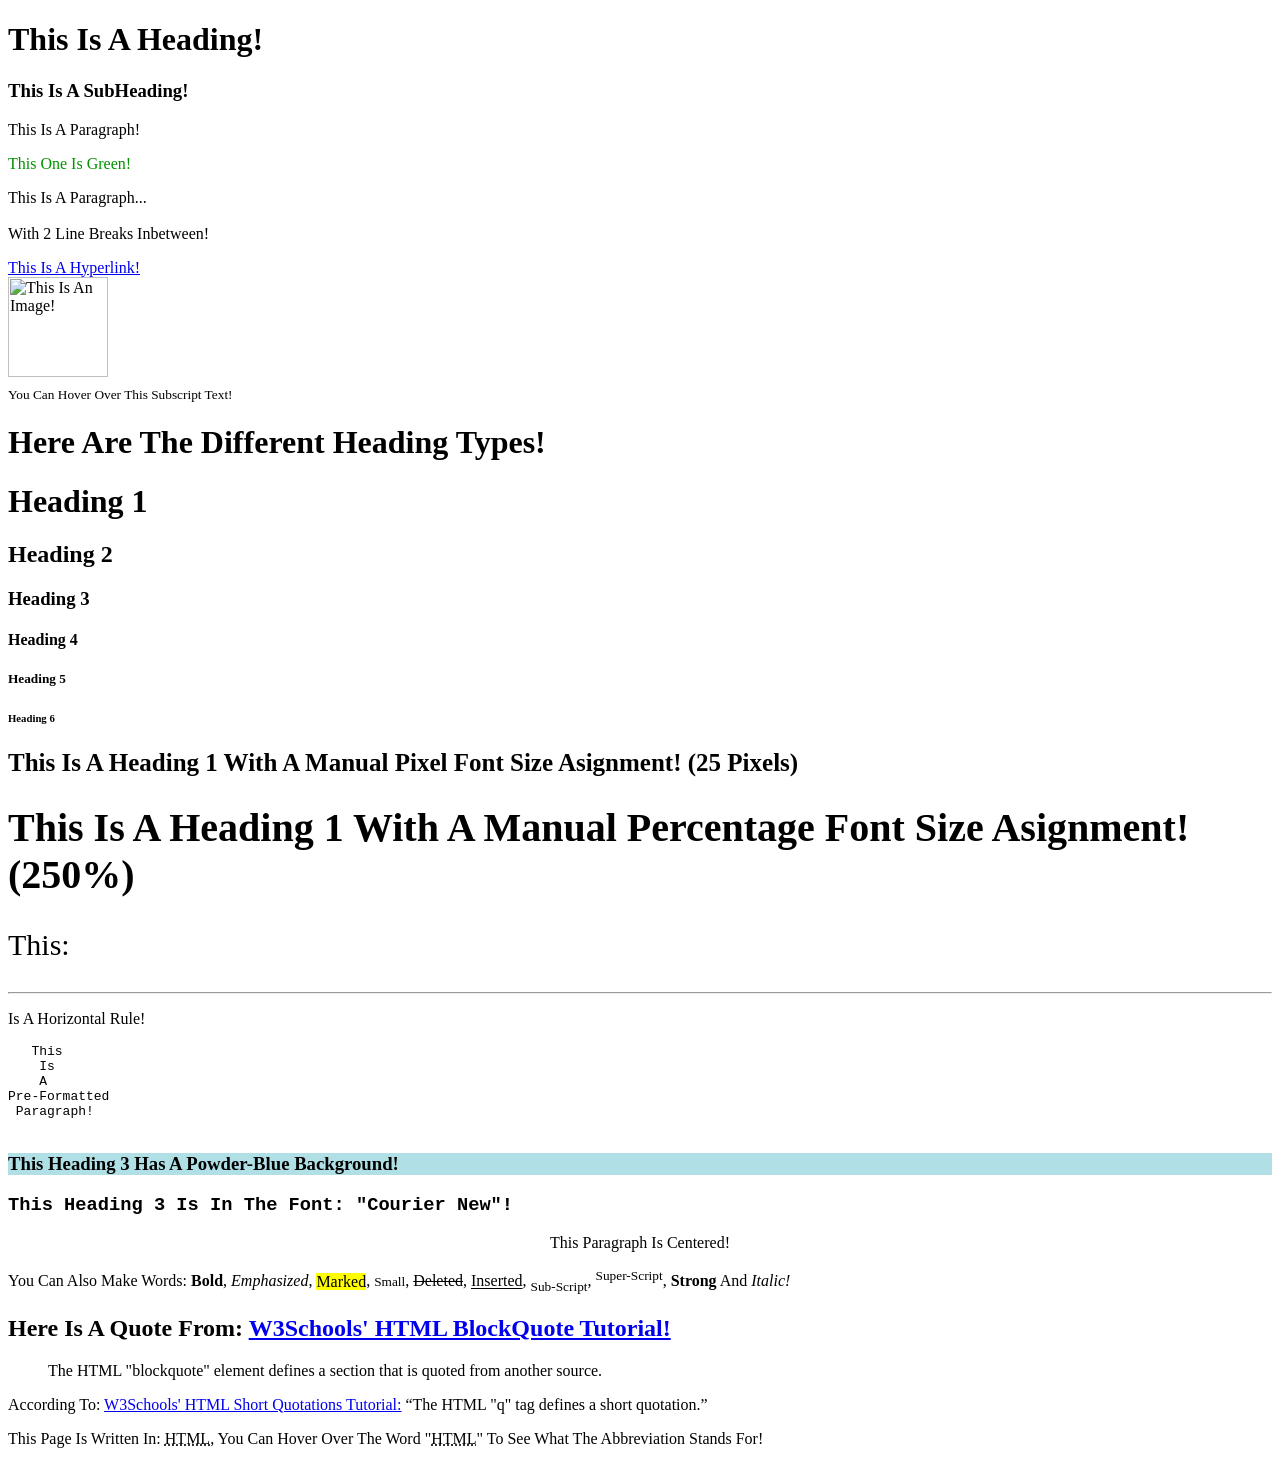
==== pages/HTMLBasic.html @ d53a9f89 "first commit" ====
<!DOCTYPE html>
<html land = "en-UK">
    <head>
        <title>Page Title</title>
        </head>
        <body>
            <h1>This Is A Heading!</h1>
            <h3>This Is A SubHeading!</h3>
            <p>This Is A Paragraph!</p>
            <p style = "color : rgb(0, 146, 0);">This One Is Green!</p>
            <p>This Is A Paragraph...<br><br>With 2 Line Breaks Inbetween!</p>
            <a href = "file:///c%3A/Users/james/Downloads/HTMLBasic.html">This Is A Hyperlink!</a>
            <br>
            <img src= "https://uxwing.com/wp-content/themes/uxwing/download/brands-and-social-media/w3schools-logo-icon.png" title = "This Is An Image!" width = "100" height = "100">
            <br>
            <sub title = "I Am A Tooltip!">You Can Hover Over This Subscript Text!</sub>

            <h1>Here Are The Different Heading Types!</h1>
            <h1>Heading 1</h1>
            <h2>Heading 2</h2>
            <h3>Heading 3</h3>
            <h4>Heading 4</h4>
            <h5>Heading 5</h5>
            <h6>Heading 6</h6>
            <h1 style="font-size:25px;">This Is A Heading 1 With A Manual Pixel Font Size Asignment! (25 Pixels)</h1>
            <h1 style="font-size:250%;">This Is A Heading 1 With A Manual Percentage Font Size Asignment! (250%)</h1>
            <p style ="font-size: 30px;">This:</p>
            <hr>
            <p>Is A Horizontal Rule!</p>
            <pre title = "Tooltips Still Work On Multi-Lined Preformatted Paragraphs!">
   This
    Is
    A
Pre-Formatted
 Paragraph!
            </pre>
            <h3 style = "background-color: powderblue;">This Heading 3 Has A Powder-Blue Background!</h3>
            <h3 style = "font-family: 'Courier New';">This Heading 3 Is In The Font: "Courier New"!</h3>
            <p style = "text-align: center;">This Paragraph Is Centered!</p>
            <p>You Can Also Make Words: <b>Bold</b>, <em>Emphasized</em>, <mark>Marked</mark>, <small>Small</small>, <del>Deleted</del>, <ins>Inserted</ins>,
                <sub>Sub-Script</sub>, <sup>Super-Script</sup>, <strong>Strong</strong> And <i>Italic!</i></p>
            
            <h2>Here Is A Quote From: <a href="https://www.w3schools.com/html/html_quotation_elements.asp">W3Schools'
                 HTML BlockQuote Tutorial!</a></h2>
            <blockquote>The HTML "blockquote" element defines a section that is quoted from another source.</blockquote>
            <p>According To: <a href = "https://www.w3schools.com/html/html_quotation_elements.asp">W3Schools'
                 HTML Short Quotations Tutorial:</a> <q>The HTML "q" tag defines a short quotation.</q></p>
            <p>This Page Is Written In: <abbr title="Hyper Text Markup Language">HTML</abbr>, 
                You Can Hover Over The Word "<abbr title="Hyper Text Markup Language">HTML</abbr>" 
                To See What The Abbreviation Stands For!</p>
            
        </body>
</html>
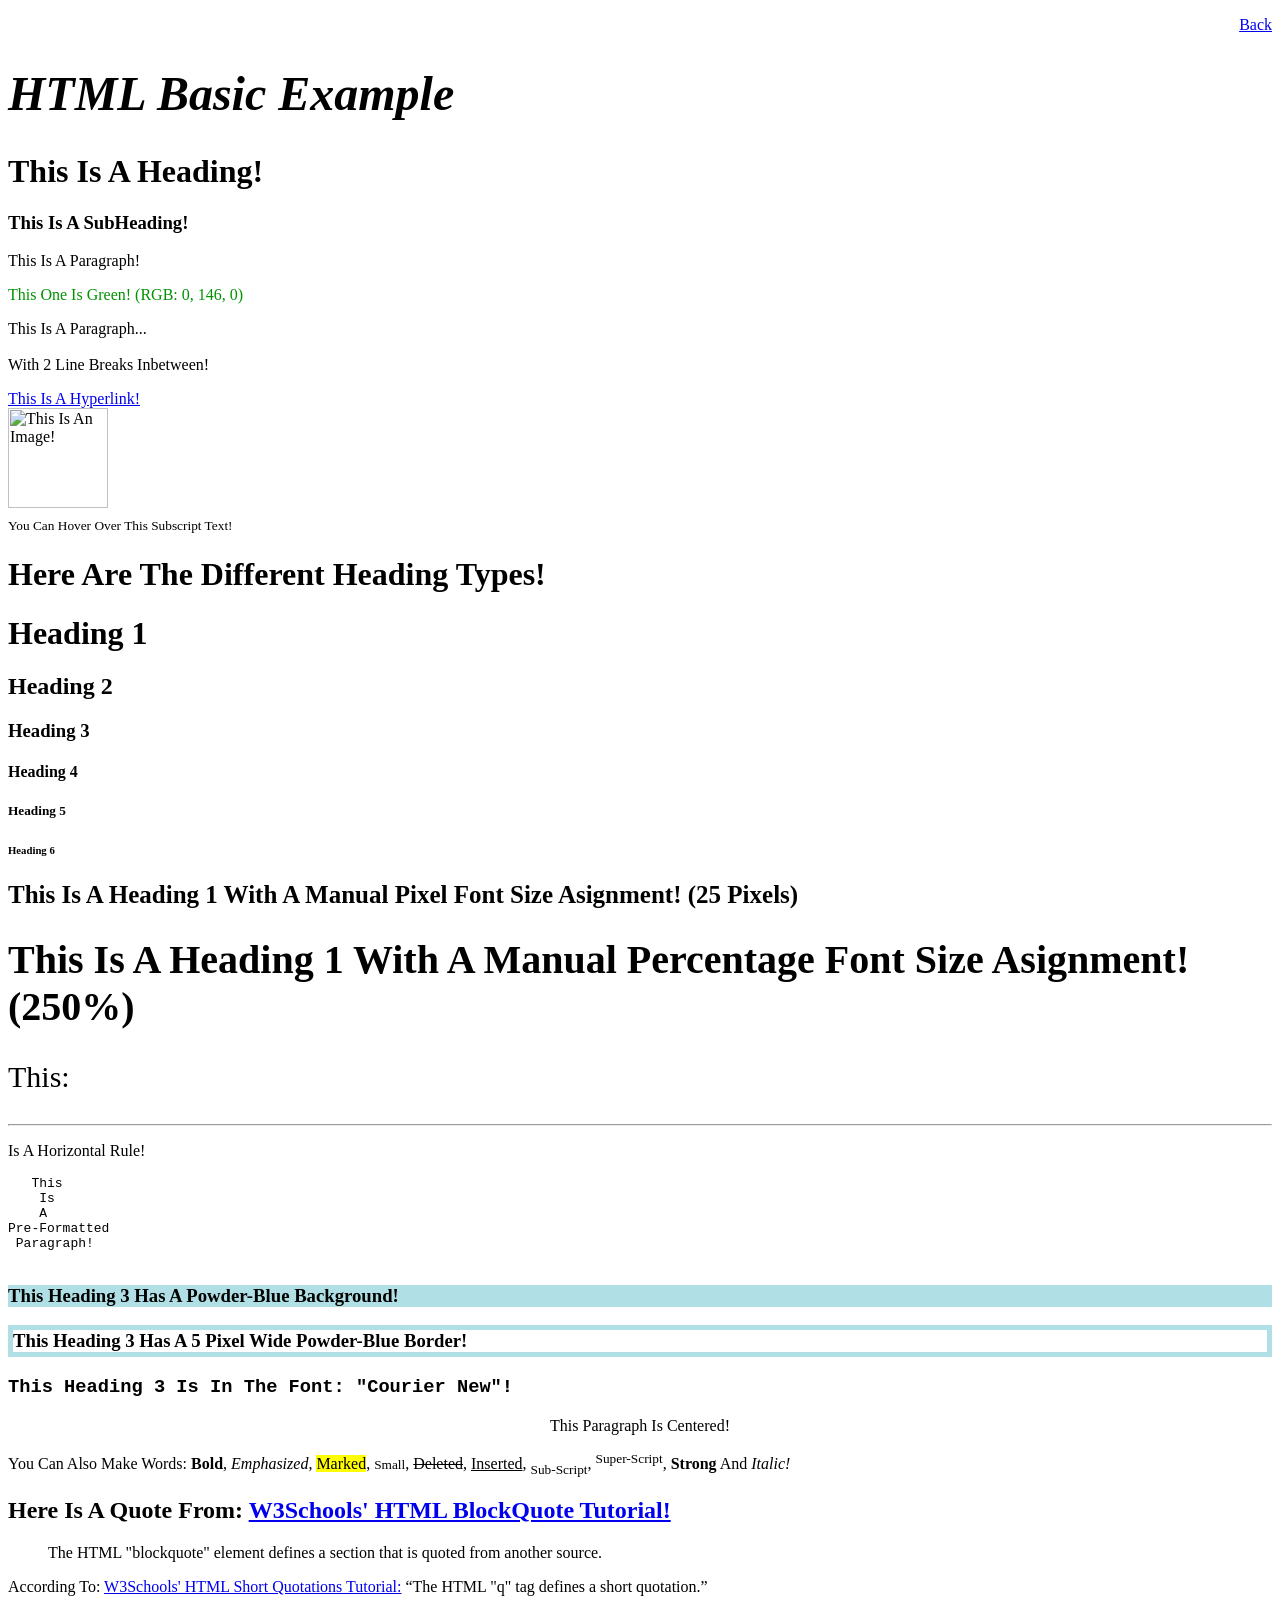
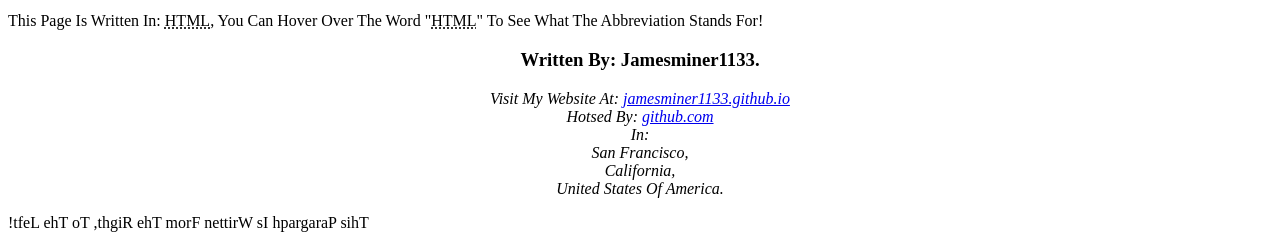
==== commit 2e2f4e60: "Image setups and navigation in sites." ====
--- a/pages/HTMLBasic.html
+++ b/pages/HTMLBasic.html
@@ -4,14 +4,21 @@
         <title>Page Title</title>
         </head>
         <body>
+            <!-- This is a comment -->
+            <!-- This is
+                a 
+            multiline comment! -->
+            <p style = "text-align: right;"><a href = "https://jamesminer1133.github.io">Back</a></p>
+            <h1 style = "font-size: 300%; font-family: 'Segoe UI';"><cite>HTML Basic Example</cite></h1>
             <h1>This Is A Heading!</h1>
             <h3>This Is A SubHeading!</h3>
             <p>This Is A Paragraph!</p>
-            <p style = "color : rgb(0, 146, 0);">This One Is Green!</p>
+            <p style = "color : rgb(0, 146, 0);">This One Is Green! (RGB: 0, 146, 0)</p>
             <p>This Is A Paragraph...<br><br>With 2 Line Breaks Inbetween!</p>
             <a href = "file:///c%3A/Users/james/Downloads/HTMLBasic.html">This Is A Hyperlink!</a>
             <br>
-            <img src= "https://uxwing.com/wp-content/themes/uxwing/download/brands-and-social-media/w3schools-logo-icon.png" title = "This Is An Image!" width = "100" height = "100">
+            <img src= "https://uxwing.com/wp-content/themes/uxwing/download/brands-and-social-media/w3schools-logo-icon.png"
+             title = "This Is An Image!" width = "100" height = "100">
             <br>
             <sub title = "I Am A Tooltip!">You Can Hover Over This Subscript Text!</sub>
 
@@ -35,6 +42,7 @@
  Paragraph!
             </pre>
             <h3 style = "background-color: powderblue;">This Heading 3 Has A Powder-Blue Background!</h3>
+            <h3 style = "border:5px solid powderblue;">This Heading 3 Has A 5 Pixel Wide Powder-Blue Border!</h3>
             <h3 style = "font-family: 'Courier New';">This Heading 3 Is In The Font: "Courier New"!</h3>
             <p style = "text-align: center;">This Paragraph Is Centered!</p>
             <p>You Can Also Make Words: <b>Bold</b>, <em>Emphasized</em>, <mark>Marked</mark>, <small>Small</small>, <del>Deleted</del>, <ins>Inserted</ins>,
@@ -48,6 +56,16 @@
             <p>This Page Is Written In: <abbr title="Hyper Text Markup Language">HTML</abbr>, 
                 You Can Hover Over The Word "<abbr title="Hyper Text Markup Language">HTML</abbr>" 
                 To See What The Abbreviation Stands For!</p>
+            <h3 style = "text-align: center;">Written By: Jamesminer1133.</h3>
+            <address style = "text-align: center;">
+                Visit My Website At: <a href = "https://jamesminer1133.github.io">jamesminer1133.github.io</a><br>
+                Hotsed By: <a href = "https://github.com">github.com</a><br>
+                In:<br>
+                San Francisco,<br>
+                California,<br>
+                United States Of America.
+            </address>
+            <p title = "This Paragraph Is Written From The Right, To The Left!"><bdo dir="rtl">This Paragraph Is Written From The Right, To The Left!</bdo></p>
             
         </body>
 </html>
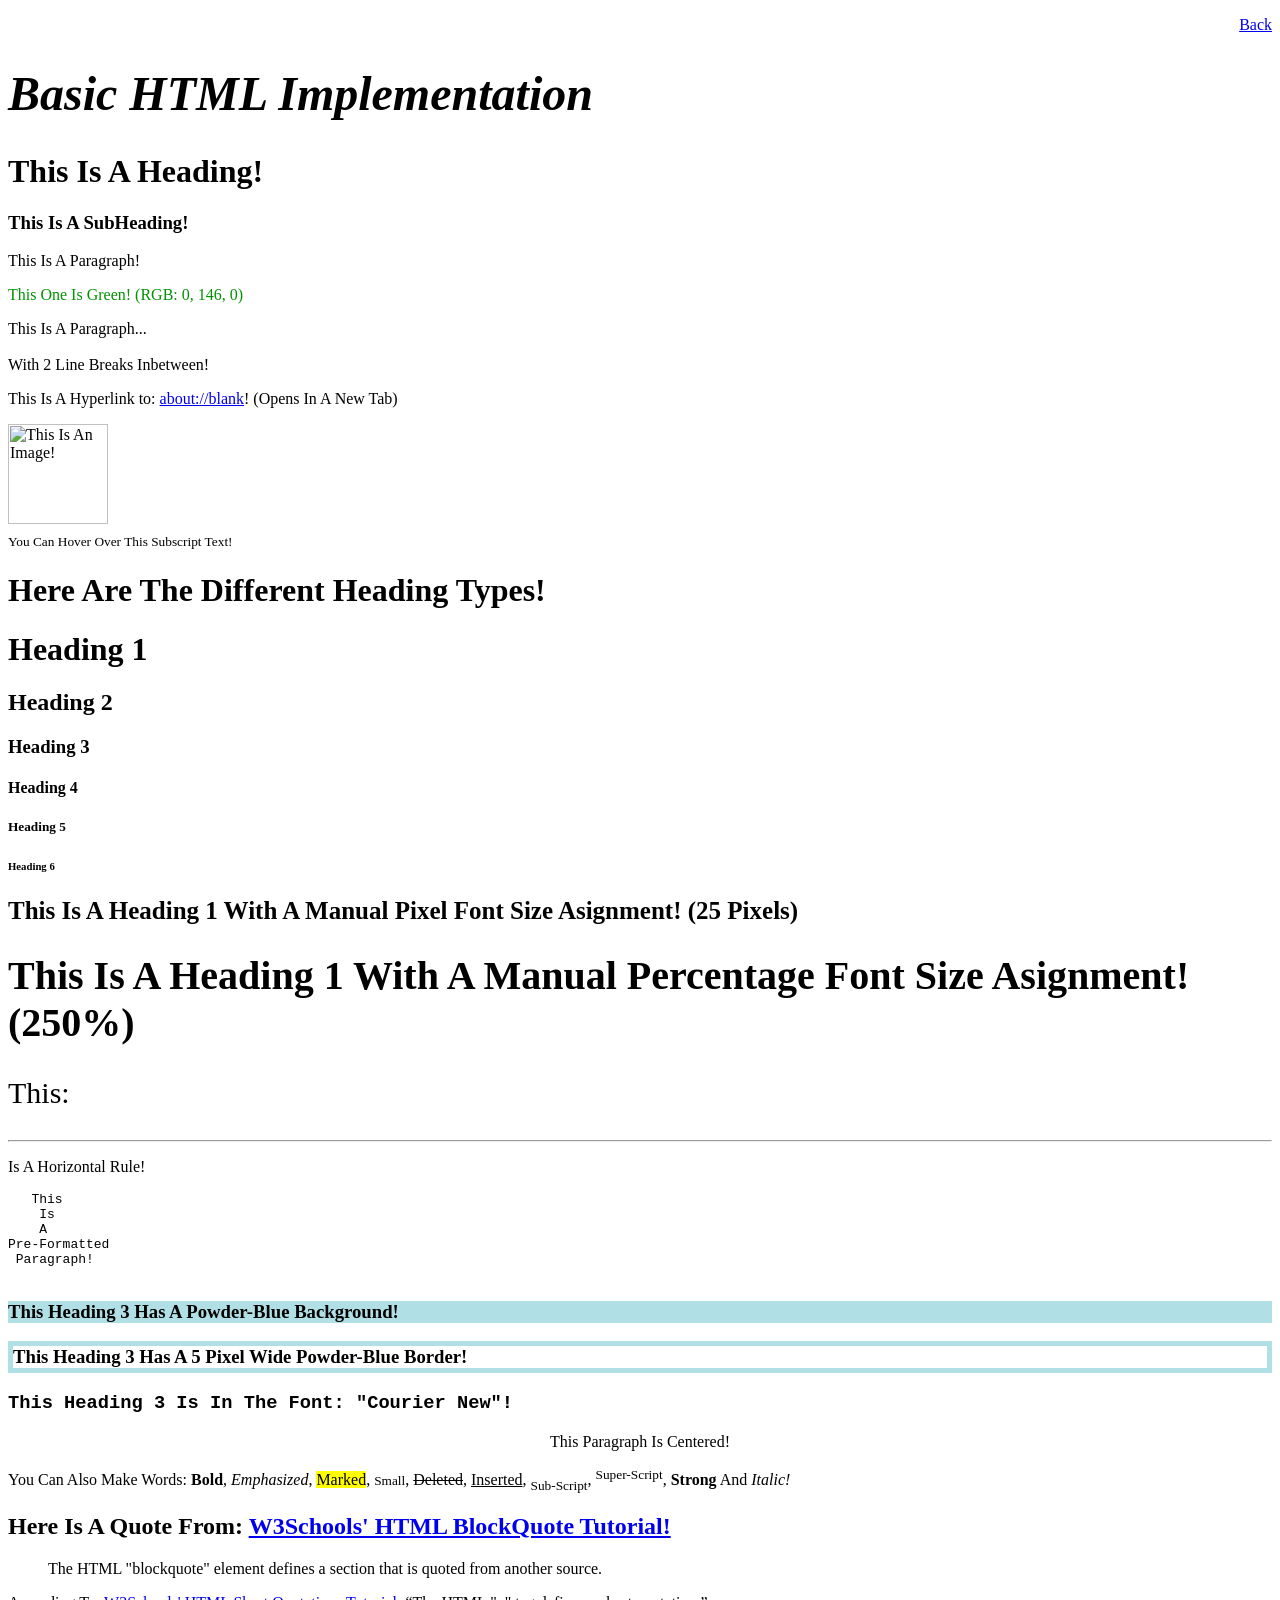
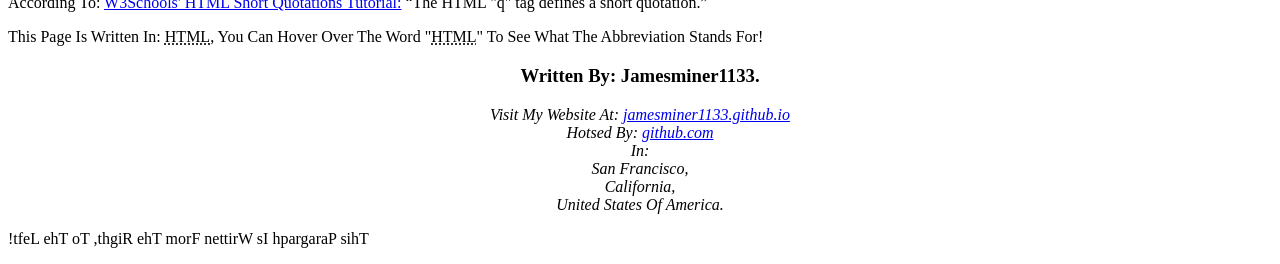
==== commit 61892576: "Edit HTML" ====
--- a/pages/HTMLBasic.html
+++ b/pages/HTMLBasic.html
@@ -1,7 +1,7 @@
 <!DOCTYPE html>
 <html land = "en-UK">
     <head>
-        <title>Page Title</title>
+        <title>Basic HTML Implementation</title>
         </head>
         <body>
             <!-- This is a comment -->
@@ -9,14 +9,13 @@
                 a 
             multiline comment! -->
             <p style = "text-align: right;"><a href = "https://jamesminer1133.github.io">Back</a></p>
-            <h1 style = "font-size: 300%; font-family: 'Segoe UI';"><cite>HTML Basic Example</cite></h1>
+            <h1 style = "font-size: 300%; font-family: 'Segoe UI';"><cite>Basic HTML Implementation</cite></h1>
             <h1>This Is A Heading!</h1>
             <h3>This Is A SubHeading!</h3>
             <p>This Is A Paragraph!</p>
             <p style = "color : rgb(0, 146, 0);">This One Is Green! (RGB: 0, 146, 0)</p>
             <p>This Is A Paragraph...<br><br>With 2 Line Breaks Inbetween!</p>
-            <a href = "file:///c%3A/Users/james/Downloads/HTMLBasic.html">This Is A Hyperlink!</a>
-            <br>
+            <p>This Is A Hyperlink to: <a href = "about://blank" target = "_blank">about://blank</a>! (Opens In A New Tab)</p>
             <img src= "https://uxwing.com/wp-content/themes/uxwing/download/brands-and-social-media/w3schools-logo-icon.png"
              title = "This Is An Image!" width = "100" height = "100">
             <br>
@@ -48,18 +47,18 @@
             <p>You Can Also Make Words: <b>Bold</b>, <em>Emphasized</em>, <mark>Marked</mark>, <small>Small</small>, <del>Deleted</del>, <ins>Inserted</ins>,
                 <sub>Sub-Script</sub>, <sup>Super-Script</sup>, <strong>Strong</strong> And <i>Italic!</i></p>
             
-            <h2>Here Is A Quote From: <a href="https://www.w3schools.com/html/html_quotation_elements.asp">W3Schools'
+            <h2>Here Is A Quote From: <a href="https://www.w3schools.com/html/html_quotation_elements.asp" target = "_blank">W3Schools'
                  HTML BlockQuote Tutorial!</a></h2>
             <blockquote>The HTML "blockquote" element defines a section that is quoted from another source.</blockquote>
-            <p>According To: <a href = "https://www.w3schools.com/html/html_quotation_elements.asp">W3Schools'
+            <p>According To: <a href = "https://www.w3schools.com/html/html_quotation_elements.asp" target = "_blank">W3Schools'
                  HTML Short Quotations Tutorial:</a> <q>The HTML "q" tag defines a short quotation.</q></p>
             <p>This Page Is Written In: <abbr title="Hyper Text Markup Language">HTML</abbr>, 
                 You Can Hover Over The Word "<abbr title="Hyper Text Markup Language">HTML</abbr>" 
                 To See What The Abbreviation Stands For!</p>
             <h3 style = "text-align: center;">Written By: Jamesminer1133.</h3>
             <address style = "text-align: center;">
-                Visit My Website At: <a href = "https://jamesminer1133.github.io">jamesminer1133.github.io</a><br>
-                Hotsed By: <a href = "https://github.com">github.com</a><br>
+                Visit My Website At: <a href = "https://jamesminer1133.github.io" target = "_blank">jamesminer1133.github.io</a><br>
+                Hotsed By: <a href = "https://github.com" target = "_blank">github.com</a><br>
                 In:<br>
                 San Francisco,<br>
                 California,<br>
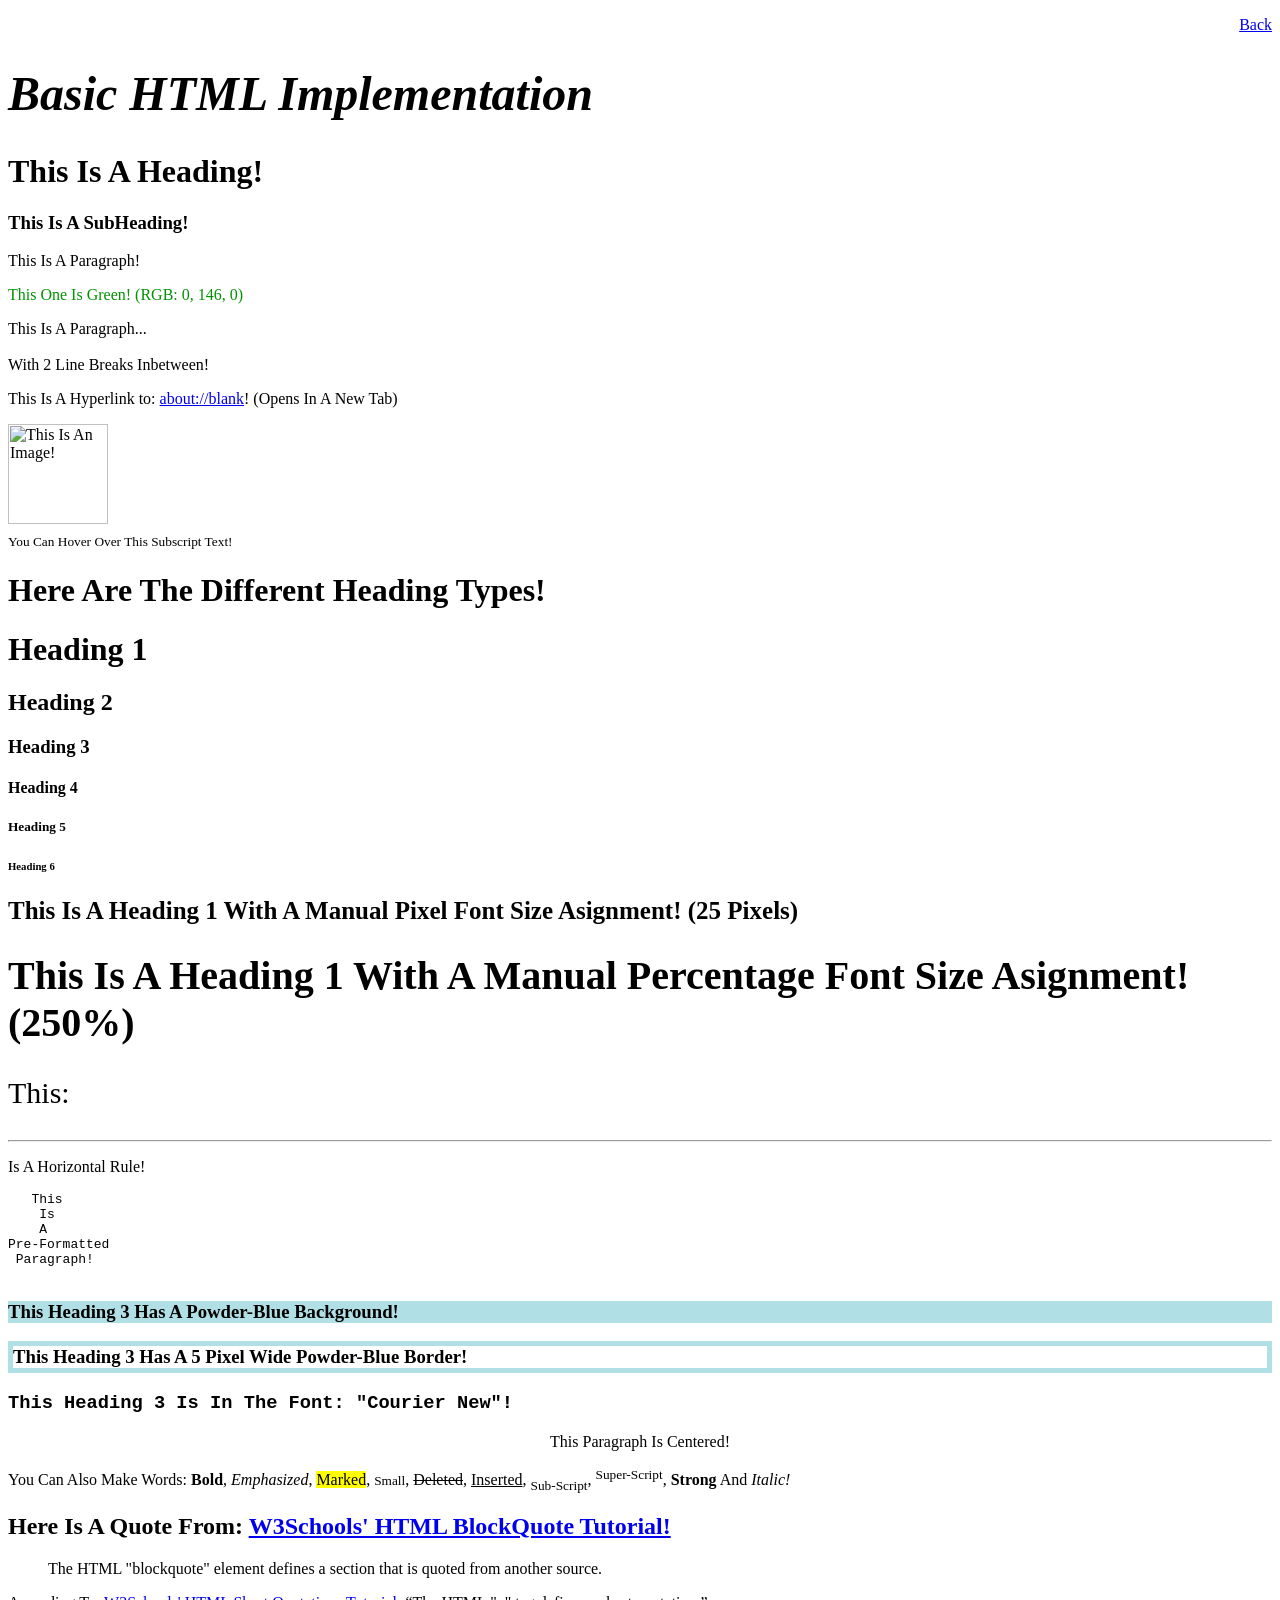
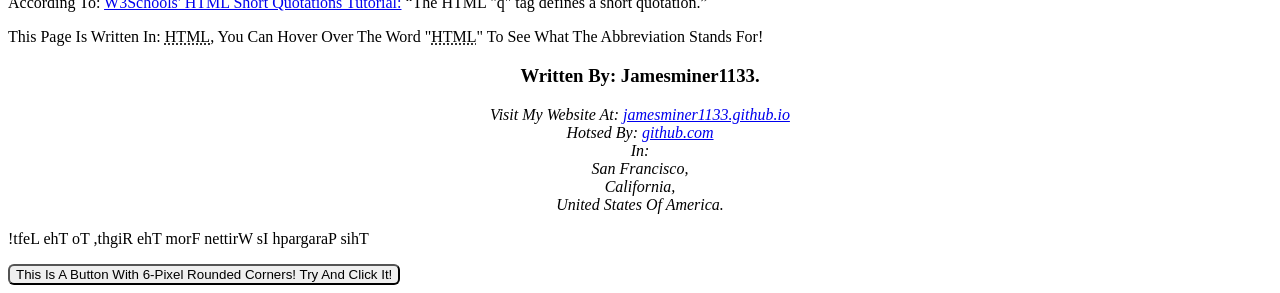
==== commit a0401be4: "MainTheme" ====
--- a/pages/HTMLBasic.html
+++ b/pages/HTMLBasic.html
@@ -65,6 +65,11 @@
                 United States Of America.
             </address>
             <p title = "This Paragraph Is Written From The Right, To The Left!"><bdo dir="rtl">This Paragraph Is Written From The Right, To The Left!</bdo></p>
-            
+            <button type = "button" onclick = "alert('This Is An Alert!')" style = 
+            "text-align: center;
+            color: black;
+            cursor: pointer;
+            border-radius: 6px;"
+            title = "This Button Calls: alert('This Is An Alert!')">This Is A Button With 6-Pixel Rounded Corners! Try And Click It!</button>
         </body>
 </html>
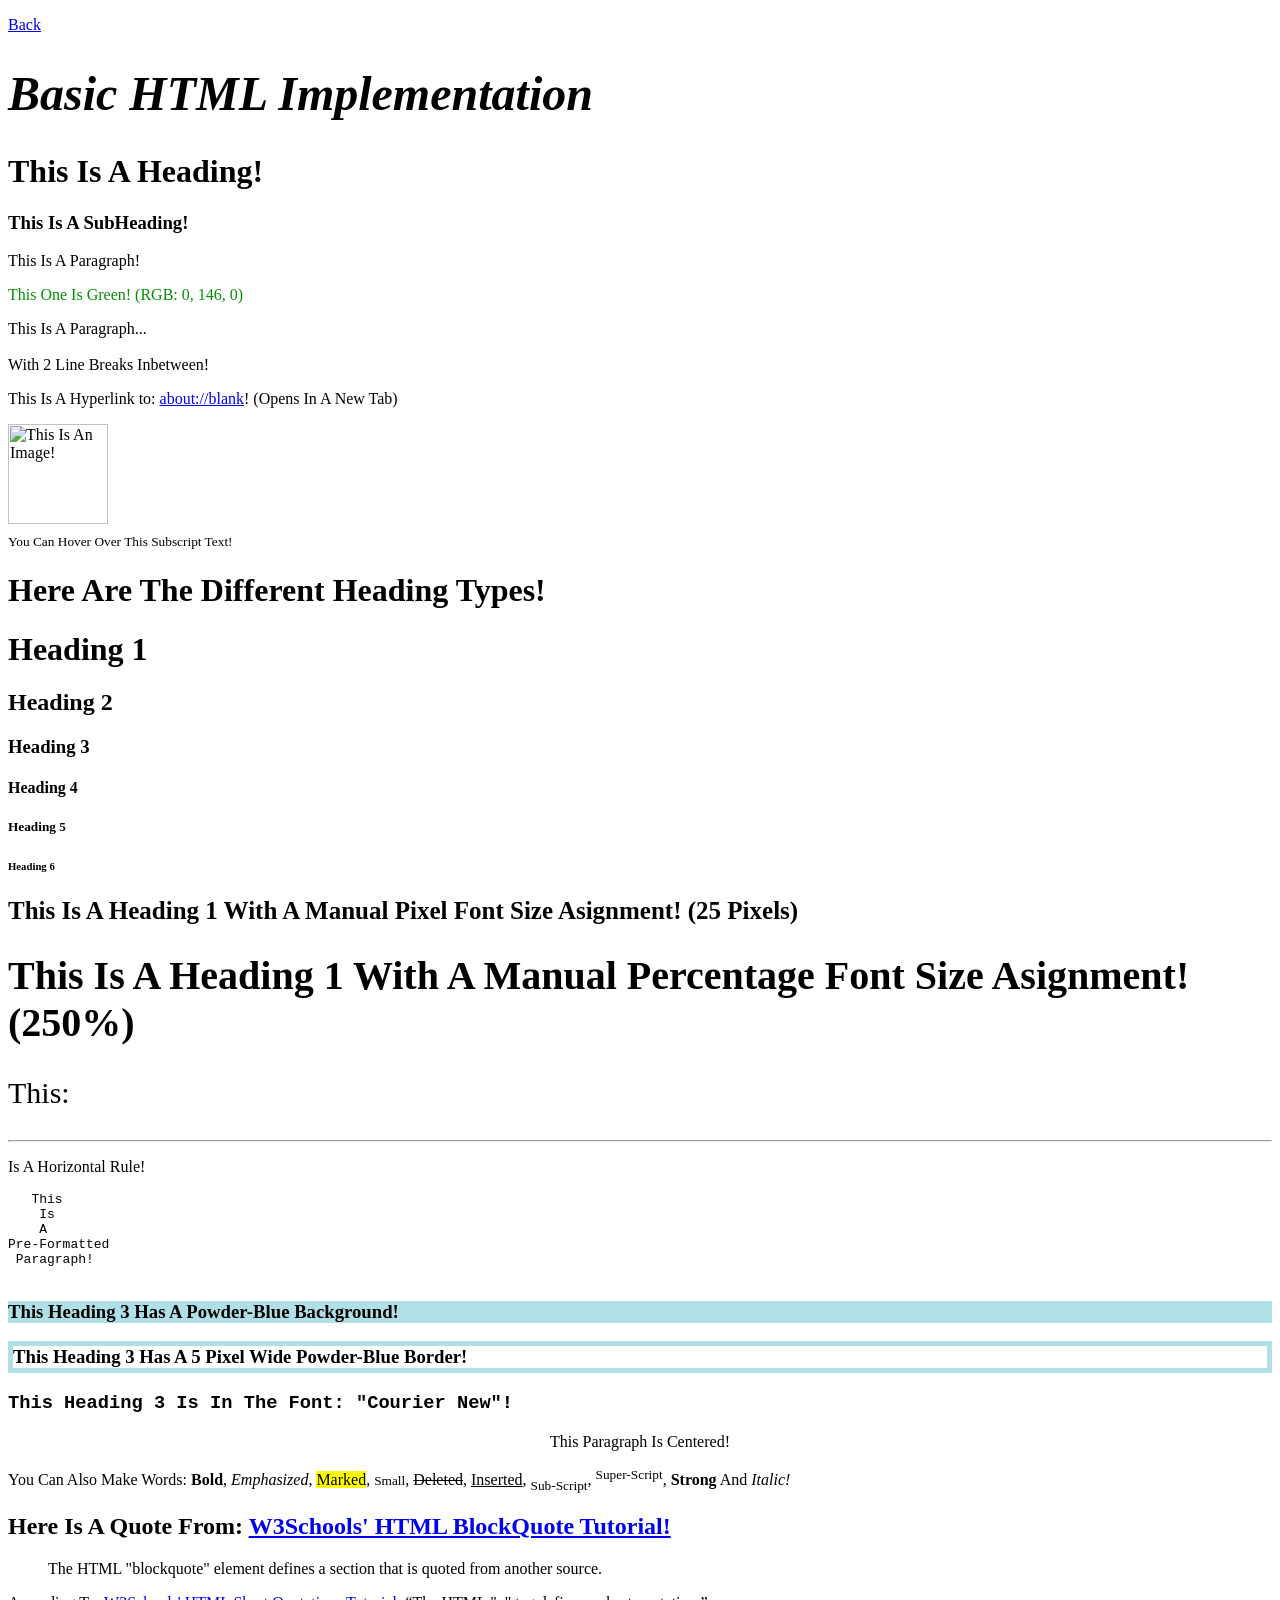
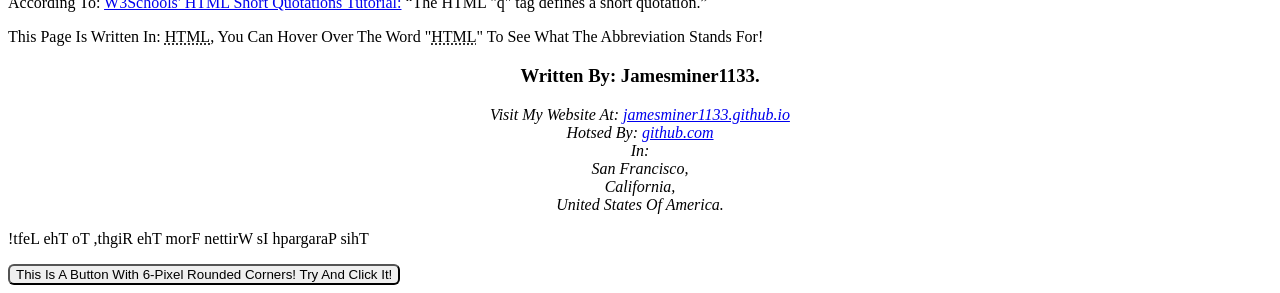
==== commit 4f3b8dfe: "moved back to the left" ====
--- a/pages/HTMLBasic.html
+++ b/pages/HTMLBasic.html
@@ -1,5 +1,5 @@
 <!DOCTYPE html>
-<html land = "en-UK">
+<html lang = "en-GB">
     <head>
         <title>Basic HTML Implementation</title>
         </head>
@@ -8,7 +8,7 @@
             <!-- This is
                 a 
             multiline comment! -->
-            <p style = "text-align: right;"><a href = "https://jamesminer1133.github.io">Back</a></p>
+            <p style = "text-align: left;"><a href = "https://jamesminer1133.github.io">Back</a></p>
             <h1 style = "font-size: 300%; font-family: 'Segoe UI';"><cite>Basic HTML Implementation</cite></h1>
             <h1>This Is A Heading!</h1>
             <h3>This Is A SubHeading!</h3>
